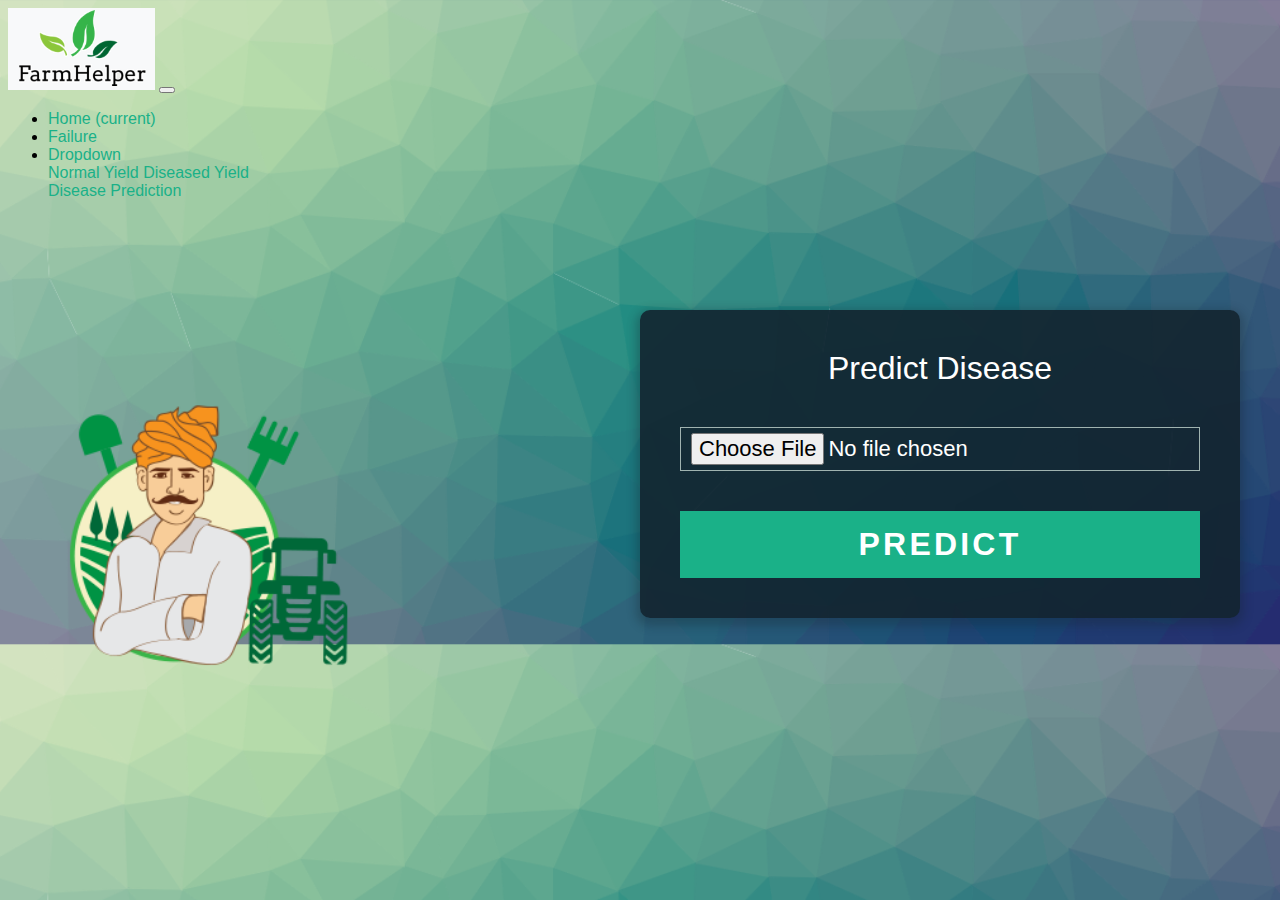
==== disease.html @ 4639340d "testing web" ====
<!DOCTYPE html>
<html>
<head>
    <title>Disease Prediction</title>
    <meta name="viewport" content="width=device-width, initial-scale=1.0">
    <meta charset="utf-8">

<link rel="stylesheet" href="https://stackpath.bootstrapcdn.com/bootstrap/4.1.3/css/bootstrap.min.css" integrity="sha384-MCw98/SFnGE8fJT3GXwEOngsV7Zt27NXFoaoApmYm81iuXoPkFOJwJ8ERdknLPMO" crossorigin="anonymous">
    <link rel="stylesheet" type="text/css" href="style2.css">
</head>
<body>
    <!-- <input type="file" onchange="previewFile()"><br>
    <img src="" height="200" alt="Image preview..."> -->

    <nav class="navbar navbar-expand-lg navbar-light bg-light">
        <a class="navbar-brand" href="#"><img src="assets/img/logo.png"></a>
        <button class="navbar-toggler" type="button" data-toggle="collapse" data-target="#navbarSupportedContent" aria-controls="navbarSupportedContent" aria-expanded="false" aria-label="Toggle navigation">
          <span class="navbar-toggler-icon"></span>
        </button>
      
        <div class="collapse navbar-collapse" id="navbarSupportedContent">
          <ul class="navbar-nav mr-auto">
            <li class="nav-item active">
              <a class="nav-link" href="./index.html">Home <span class="sr-only">(current)</span></a>
            </li>
            <li class="nav-item">
              <a class="nav-link" href="./failure.html">Failure</a>
            </li>

            <li class="nav-item dropdown">
                <a class="nav-link dropdown-toggle" href="#" id="navbarDropdown" role="button" data-toggle="dropdown" aria-haspopup="true" aria-expanded="false">
                  Dropdown
                </a>
                <div class="dropdown-menu" aria-labelledby="navbarDropdown">
                  <a class="dropdown-item" href="./normalyield.html">Normal Yield</a>
                  <a class="dropdown-item" href="./diseasedyield.html">Diseased Yield</a>
                  <div class="dropdown-divider"></div>
                  <a class="dropdown-item" href="./disease.html">Disease Prediction</a>
                </div>
              </li>
            
          </ul>
          
        </div>
      </nav>


    <div class="container">
        <div class="row">
          <div class="image col" >
        <img src="farm.png"style="margin-top:10%;width:400px;">
        <p id="yield"></p>
        </div>
        
    <div class="form col">
      

        
        <div class>
   
          <div id="login">   
            <h1>Predict Disease</h1>
            
            
              <div class="field-wrap">
              <label>
                <span class="req"></span>
              </label>
              <input type="file" onchange="previewFile()"/>
            </div>
            

              
            
            
            
            <button class="button button-block" onclick='auth()'>Predict</button>

  
          </div>
          
        </div>
        
  </div> 
  </div>
  </div>

  <script src="https://code.jquery.com/jquery-3.3.1.slim.min.js" integrity="sha384-q8i/X+965DzO0rT7abK41JStQIAqVgRVzpbzo5smXKp4YfRvH+8abtTE1Pi6jizo" crossorigin="anonymous"></script>
  <script src="https://cdnjs.cloudflare.com/ajax/libs/popper.js/1.14.3/umd/popper.min.js" integrity="sha384-ZMP7rVo3mIykV+2+9J3UJ46jBk0WLaUAdn689aCwoqbBJiSnjAK/l8WvCWPIPm49" crossorigin="anonymous"></script>
  <script src="https://stackpath.bootstrapcdn.com/bootstrap/4.1.3/js/bootstrap.min.js" integrity="sha384-ChfqqxuZUCnJSK3+MXmPNIyE6ZbWh2IMqE241rYiqJxyMiZ6OW/JmZQ5stwEULTy" crossorigin="anonymous"></script>


    <script>
    var input = document.querySelector('input[type=file]');

// You will receive the Base64 value every time a user selects a file from his device
// As an example I selected a one-pixel red dot GIF file from my computer
input.onchange = function () {
  var file = input.files[0],
    reader = new FileReader();

  reader.onloadend = function () {
    // Since it contains the Data URI, we should remove the prefix and keep only Base64 string
    var b64 = reader.result.replace(/^[data-uri], '');
    console.log(b64); //-> "R0lGODdhAQABAPAAAP8AAAAAACwAAAAAAQABAAACAkQBADs="


    fetch("http://127.0.0.1:5000/image", { 
      
      // Adding method type 
      method: "POST", 
        
      // Adding body or contents to send 
      body: b64, 
        
      // Adding headers to the request 
      headers: { 
          "Content-type": "'image/jpeg'"
      } 
  }) 
    
  // Converting to JSON 
  .then(response => response.json()) 
    
  // Displaying results to console 
  .then(json => {
      console.log(json)
      let y = document.getElementById('yield')
      y.innerHTML = `Yor Estimated Disease is ${json.message}`

  }); 



  };

  reader.readAsDataURL(file);
};
    
    </script>


<script src="https://ajax.googleapis.com/ajax/libs/jquery/3.4.1/jquery.min.js"></script>
<script src="https://ajax.aspnetcdn.com/ajax/jQuery/jquery-3.4.1.min.js"></script>
<script type="text/javascript" src="chk.js"></script>
</body>
</html>
---- style2.css ----
*, *:before, *:after {
	box-sizing: border-box;
  }
  
  html {
	overflow-y: scroll;
  }
  
  body {
	background-image: url(bg.png);
	background-size: cover;;
	font-family: 'Titillium Web', sans-serif;
  }
  
  a {
	text-decoration: none;
	color: #1ab188;
	-webkit-transition: .5s ease;
	transition: .5s ease;
  }
  a:hover {
	color: #179b77;
  }

  
  .form {
	background: rgba(19, 35, 47, 0.9);
	padding: 40px;
	width: 600px;
	/* margin: 50px auto;*/
	margin-top: -35%; 
	margin-left: 50%;
	border-radius: 10px;
	box-shadow: 0 4px 10px 4px rgba(19, 35, 47, 0.3);
  }
  
  .tab-group {
	list-style: none;
	padding: 0;
	margin: 0 0 40px 0;
  }
  .tab-group:after {
	content: "";
	display: table;
	clear: both;
  }
  .tab-group li a {
	display: block;
	text-decoration: none;
	padding: 15px;
	background: rgba(160, 179, 176, 0.25);
	color: #a0b3b0;
	font-size: 20px;
	float: left;
	width: 50%;
	text-align: center;
	cursor: pointer;
	-webkit-transition: .5s ease;
	transition: .5s ease;
  }
  .tab-group li a:hover {
	background: #179b77;
	color: #ffffff;
  }
  .tab-group .active a {
	background: #1ab188;
	color: #ffffff;
  }
  
  .tab-content > div:last-child {
	display: none;
  }
  
  h1 {
	text-align: center;
	color: #ffffff;
	font-weight: 300;
	margin: 0 0 40px;
  }
  
  label {
	position: absolute;
	-webkit-transform: translateY(6px);
			transform: translateY(6px);
	left: 13px;
	color: rgba(255, 255, 255, 0.5);
	-webkit-transition: all 0.25s ease;
	transition: all 0.25s ease;
	-webkit-backface-visibility: hidden;
	pointer-events: none;
	font-size: 22px;
  }
  label .req {
	margin: 2px;
	color: #1ab188;
  }
  
  label.active {
	-webkit-transform: translateY(50px);
			transform: translateY(50px);
	left: 2px;
	font-size: 14px;
  }
  label.active .req {
	opacity: 0;
  }
  
  label.highlight {
	color: #ffffff;
  }
  
  input, textarea {
	font-size: 22px;
	display: block;
	width: 100%;
	height: 100%;
	padding: 5px 10px;
	background: none;
	background-image: none;
	border: 1px solid #a0b3b0;
	color: #ffffff;
	border-radius: 0;
	-webkit-transition: border-color .25s ease, box-shadow .25s ease;
	transition: border-color .25s ease, box-shadow .25s ease;
  }
  input:focus, textarea:focus {
	outline: 0;
	border-color: #1ab188;
  }
  
  textarea {
	border: 2px solid #a0b3b0;
	resize: vertical;
  }
  
  .field-wrap {
	position: relative;
	margin-bottom: 40px;
  }
  
  .top-row:after {
	content: "";
	display: table;
	clear: both;
  }
  .top-row > div {
	float: left;
	width: 48%;
	margin-right: 4%;
  }
  .top-row > div:last-child {
	margin: 0;
  }
  
  .button {
	border: 0;
	outline: none;
	border-radius: 0;
	padding: 15px 0;
	font-size: 2rem;
	font-weight: 600;
	text-transform: uppercase;
	letter-spacing: .1em;
	background: #1ab188;
	color: #ffffff;
	-webkit-transition: all 0.5s ease;
	transition: all 0.5s ease;
	-webkit-appearance: none;
  }
  .button:hover, .button:focus {
	background: #179b77;
  }
  
  .button-block {
	display: block;
	width: 100%;
  }
  
  .forgot {
	margin-top: -20px;
	text-align: right;
  }
    /* .image img
  {
	  width:100%;
	  height:100%;
  } */
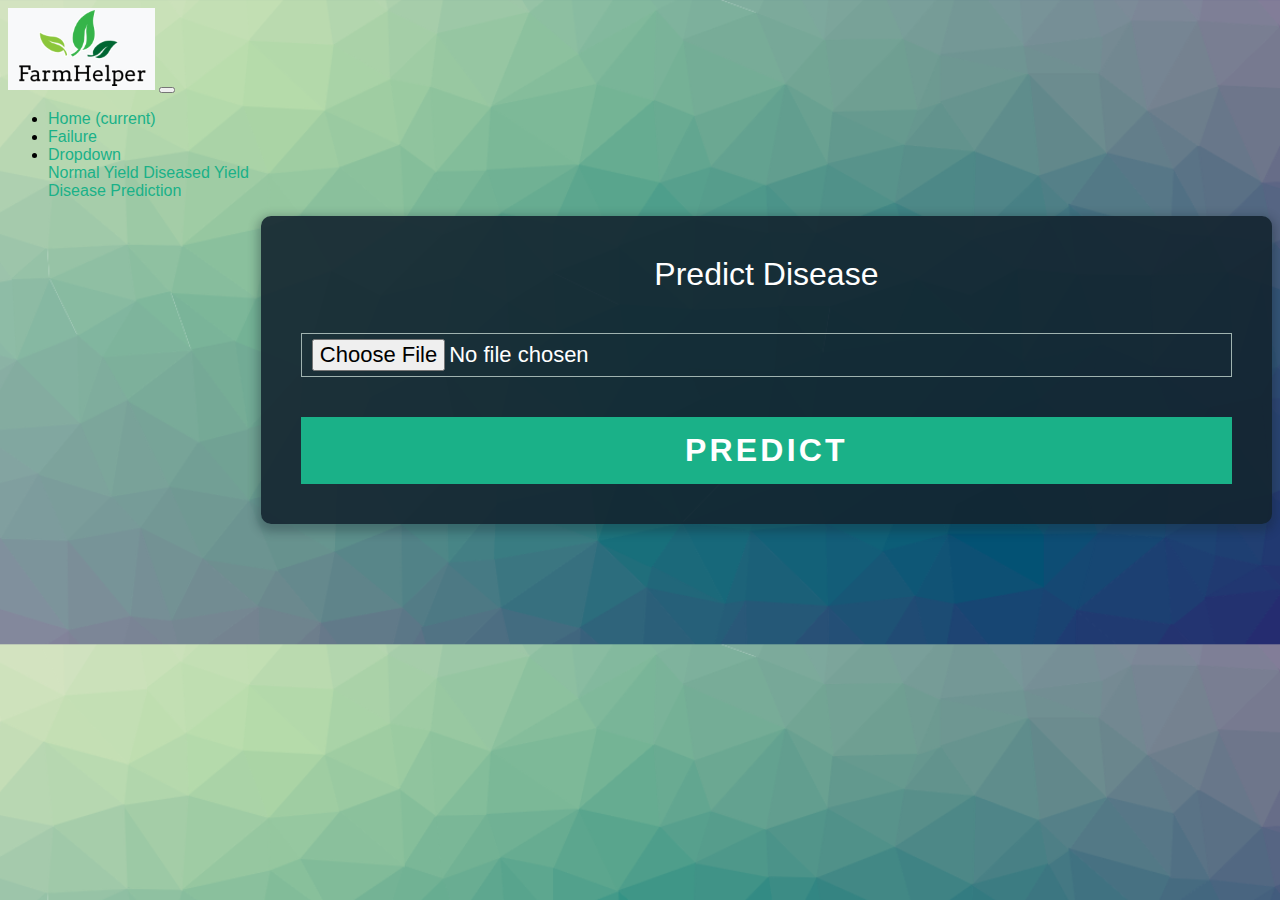
==== commit f4dd5de2: "responsive web" ====
--- a/disease.html
+++ b/disease.html
@@ -46,13 +46,11 @@
 
 
     <div class="container">
-        <div class="row">
-          <div class="image col" >
-        <img src="farm.png"style="margin-top:10%;width:400px;">
+      
         <p id="yield"></p>
-        </div>
+      
         
-    <div class="form col">
+    <div class="form">
       
 
         
@@ -105,7 +103,7 @@
     console.log(b64); //-> "R0lGODdhAQABAPAAAP8AAAAAACwAAAAAAQABAAACAkQBADs="
 
 
-    fetch("http://127.0.0.1:5000/image", { 
+    fetch("https://sihapiv3.herokuapp.com/image", { 
       
       // Adding method type 
       method: "POST", 
--- a/style2.css
+++ b/style2.css
@@ -26,10 +26,10 @@
   .form {
 	background: rgba(19, 35, 47, 0.9);
 	padding: 40px;
-	width: 600px;
+	
 	/* margin: 50px auto;*/
-	margin-top: -35%; 
-	margin-left: 50%;
+	 
+	margin-left: 20%;
 	border-radius: 10px;
 	box-shadow: 0 4px 10px 4px rgba(19, 35, 47, 0.3);
   }
@@ -185,4 +185,4 @@
 	  width:100%;
 	  height:100%;
   } */
-  +  
